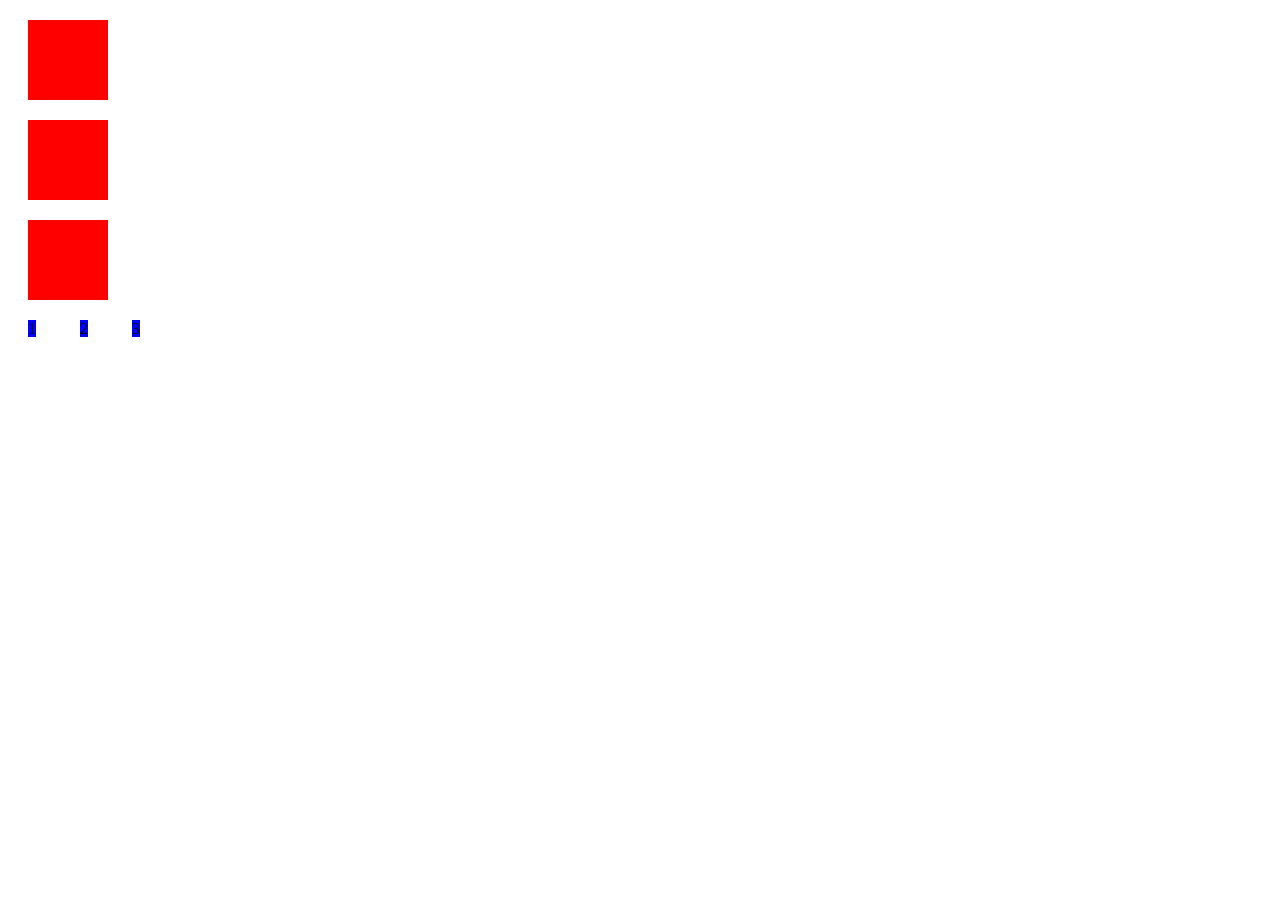
==== display,position/exam.html @ 784106ce "Create display,position test" ====
<!DOCTYPE html>
<html lang="kr">
<head>
    <link rel="stylesheet" href="exan.css">
    <meta charset="UTF-8">
    <meta name="viewport" content="width=device-width, initial-scale=1.0">
    <title>Document</title>
</head>
<body>
    <!-- Block level-->
    <div></div>
    <div></div>
    <div></div>

    <!-- Inline level-->
    <span>1</span>
    <span>2</span>
    <span>3</span>
</body>
</html>
---- display,position/exan.css ----
div, span {
    width: 80px;
    height : 80px;
    margin: 20px;
}

div {
    background: red;
}
span {
    background: blue;
}
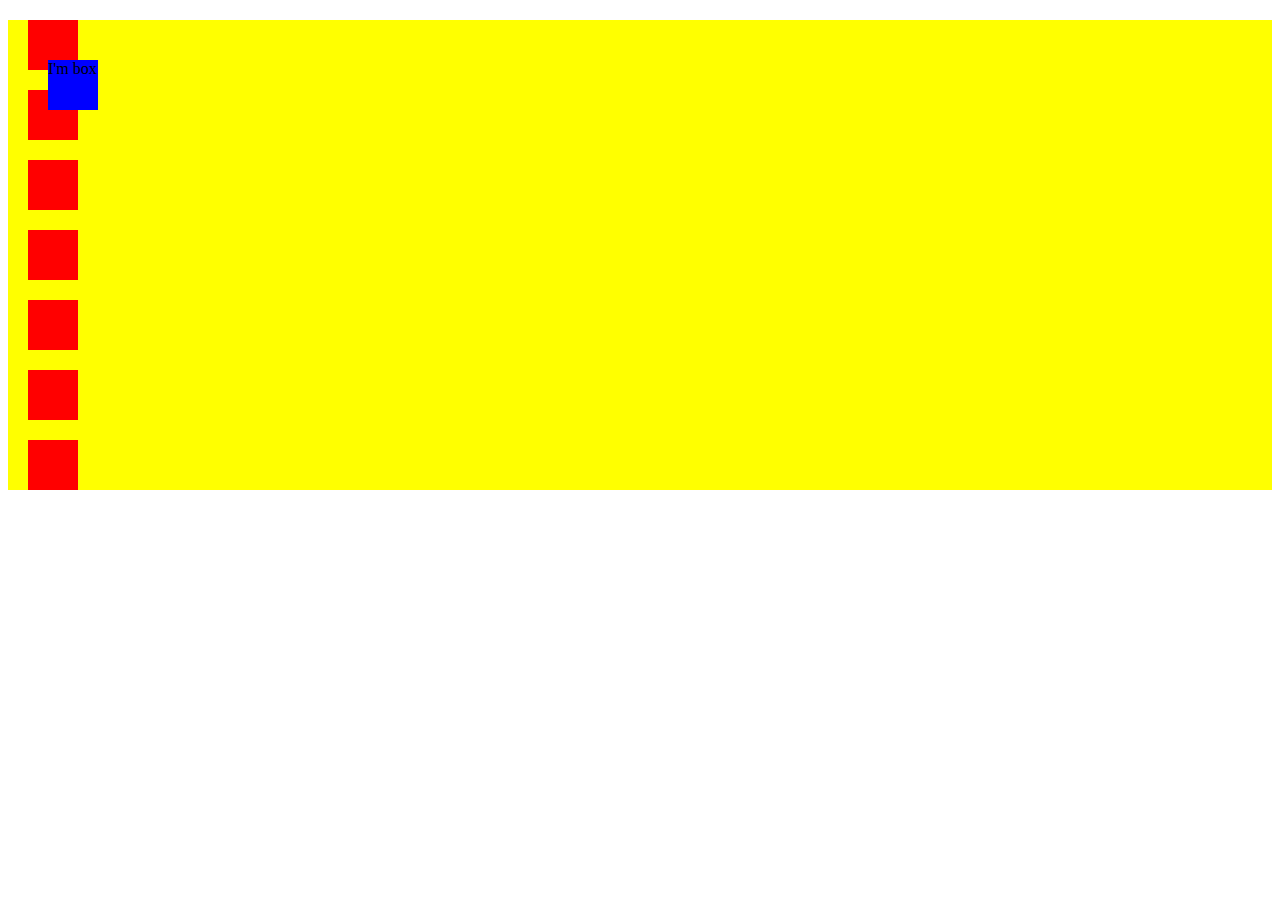
==== commit 712c0cfc: "Update test-position" ====
--- a/display,position/exam.html
+++ b/display,position/exam.html
@@ -7,14 +7,15 @@
     <title>Document</title>
 </head>
 <body>
-    <!-- Block level-->
-    <div></div>
-    <div></div>
-    <div></div>
-
-    <!-- Inline level-->
-    <span>1</span>
-    <span>2</span>
-    <span>3</span>
+    <article class="container">
+        <div></div>
+        <div class="box">I'm box</div>
+        <div></div>
+        <div></div>
+        <div></div>
+        <div></div>
+        <div></div>
+        <div></div>
+    </article>
 </body>
 </html>--- a/display,position/exan.css
+++ b/display,position/exan.css
@@ -1,12 +1,17 @@
-div, span {
-    width: 80px;
-    height : 80px;
+div {
+    width: 50px;
+    height : 50px;
     margin: 20px;
+    background: red;
 }
 
-div {
-    background: red;
+.container {
+    background: yellow;
+    position:relative;
 }
-span {
+.box {
     background: blue;
+    left:20px;
+    top: 20px;
+    position: absolute;
 }